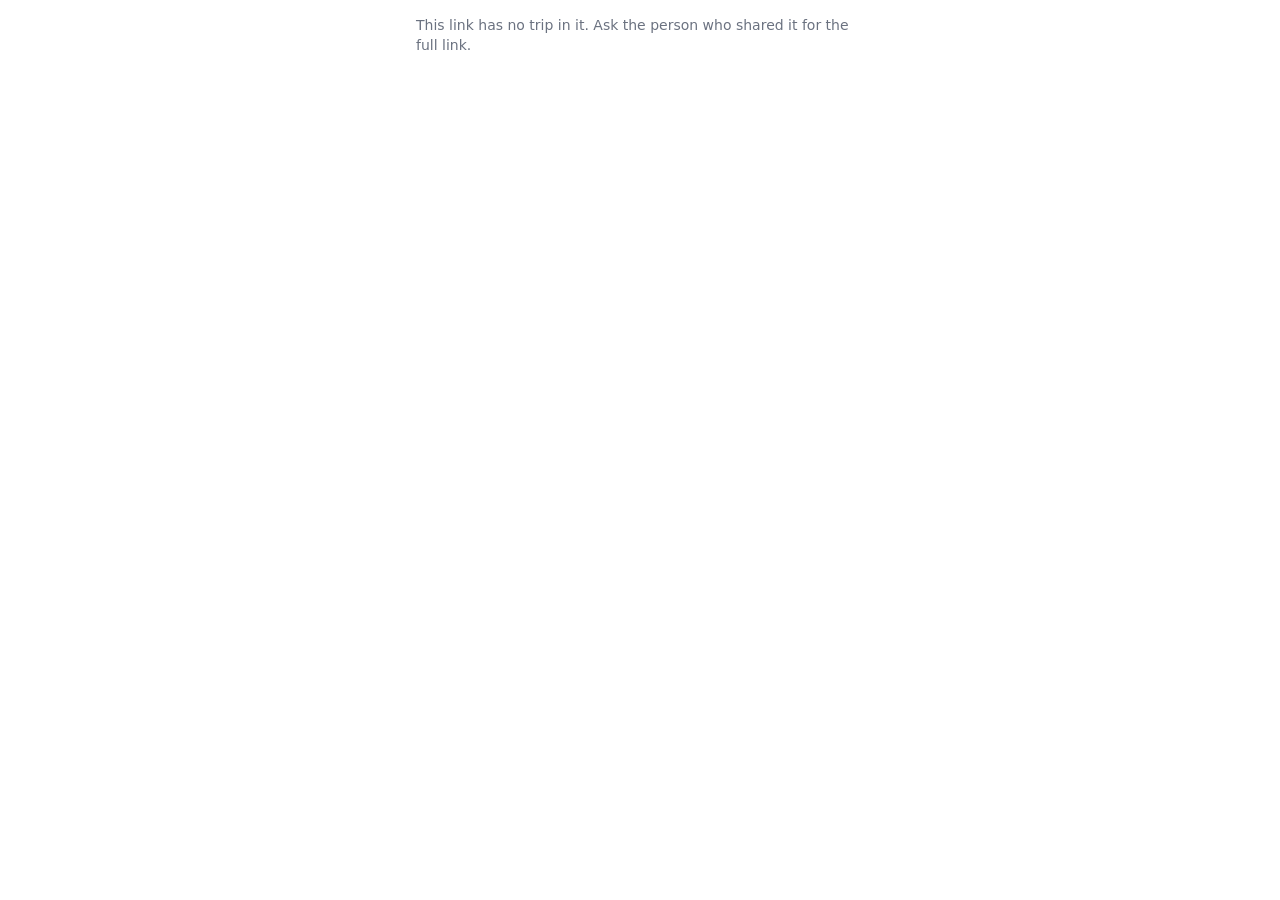
==== docs/trip.html @ 67584df7 "Move the site to docs/ so GitHub Pages can publish it Co-Authored-By: Claude Haiku 5.5 <noreply@anth" ====
<!doctype html>
<html lang="en">
<head>
  <meta charset="utf-8">
  <meta name="viewport" content="width=device-width, initial-scale=1">
  <title>Curva · Trip</title>
  <link rel="stylesheet" href="style.css">
</head>
<body>
  <main class="page">
    <p id="status" class="muted" role="status">Loading trip…</p>

    <section id="trip" hidden>
      <div>
        <p class="label">Trip</p>
        <h1 id="trip-title"></h1>
        <a id="master-link" class="link" target="_blank" rel="noopener" hidden>Open the master route map</a>
      </div>

      <p id="trip-done" class="banner" hidden></p>

      <!-- Shown until this phone picks a car -->
      <section id="join" hidden>
        <h2>Which car are you?</h2>
        <ol id="car-choices" class="choices"></ol>
        <label for="car-name">Or add your car</label>
        <div class="row">
          <input id="car-name" type="text" maxlength="40" placeholder="Car 2: Anna" autocomplete="off">
          <button type="button" id="join-car">Join</button>
        </div>
      </section>

      <!-- Shown once this phone has picked a car -->
      <section id="mine" hidden>
        <div>
          <p class="label">Your car</p>
          <h2 id="my-name"></h2>
        </div>

        <div>
          <div class="progress" aria-hidden="true"><span id="my-bar"></span></div>
          <p id="my-progress" class="muted"></p>
        </div>

        <div id="next-card" class="next-card">
          <p class="label">Next stop</p>
          <p id="next-name" class="next-name"></p>
          <div id="next-nav" class="nav-row"></div>
          <button type="button" id="mark-reached" class="primary">Mark as reached</button>
        </div>

        <p id="my-finished" class="banner" hidden>Your car has reached the last stop.</p>

        <div class="row">
          <button type="button" id="undo">Undo last check-in</button>
          <button type="button" id="switch-car" class="quiet">Switch car</button>
        </div>
      </section>

      <h2>Group</h2>
      <ol id="cars-list" class="cars" aria-label="Cars"></ol>

      <h2>All stops</h2>
      <ol id="stop-list" class="stops" aria-label="All stops"></ol>

      <button type="button" id="complete-trip" class="quiet">Complete trip</button>

      <p id="message" class="error" role="alert" hidden></p>
    </section>
  </main>

  <script src="config.js"></script>
  <script src="api.js"></script>
  <script src="trip.js"></script>
</body>
</html>
---- docs/style.css ----
:root {
  color-scheme: light dark;
  --accent: #2b6cb0;
  --border: #c9ced6;
  --muted: #6b7280;
  --danger: #b42318;
  --radius: 8px;
}

* { box-sizing: border-box; }

/* Keep hidden elements hidden even when a class sets display. */
[hidden] { display: none !important; }

body {
  margin: 0;
  font-family: system-ui, -apple-system, sans-serif;
  line-height: 1.4;
}

.page {
  max-width: 480px;
  margin: 0 auto;
  padding: 16px;
  display: flex;
  flex-direction: column;
  gap: 12px;
}

h1 { font-size: 26px; margin: 8px 0 4px; }
h2 { font-size: 18px; margin: 16px 0 4px; }

form, section { display: flex; flex-direction: column; gap: 8px; }

label { font-weight: 600; margin-top: 8px; }

input[type="text"] {
  width: 100%;
  padding: 12px;
  font: inherit;
  border: 1px solid var(--border);
  border-radius: var(--radius);
  background: transparent;
  color: inherit;
}

.row { display: flex; gap: 8px; }
.row input { flex: 1; min-width: 0; }

button {
  font: inherit;
  padding: 12px 14px;
  border-radius: var(--radius);
  border: 1px solid var(--border);
  background: transparent;
  color: inherit;
  cursor: pointer;
}

button.primary {
  background: var(--accent);
  border-color: var(--accent);
  color: #fff;
  font-weight: 600;
  margin-top: 8px;
}

.stops {
  list-style: none;
  margin: 4px 0 0;
  padding: 0;
  display: flex;
  flex-direction: column;
  gap: 6px;
}

.stops li {
  display: flex;
  align-items: center;
  gap: 8px;
  padding: 8px;
  border: 1px solid var(--border);
  border-radius: var(--radius);
}

.stops .num { color: var(--muted); min-width: 1.5em; text-align: right; }
.stops .name { flex: 1; min-width: 0; overflow-wrap: anywhere; }
.stops button { padding: 6px 10px; }
.stops button.remove { color: var(--danger); }

.muted { color: var(--muted); font-size: 14px; margin: 0; }
.error { color: var(--danger); margin: 0; }
.label { color: var(--muted); font-size: 12px; letter-spacing: 0.08em; text-transform: uppercase; margin: 0; }

.progress {
  height: 8px;
  border-radius: var(--radius);
  background: var(--border);
  overflow: hidden;
}
.progress > span { display: block; height: 100%; background: var(--accent); }

.next-card {
  display: flex;
  flex-direction: column;
  gap: 6px;
  padding: 16px;
  border: 2px solid var(--accent);
  border-radius: var(--radius);
}
.next-name { font-size: 22px; font-weight: 700; margin: 0; overflow-wrap: anywhere; }

.banner {
  padding: 12px;
  border-radius: var(--radius);
  background: var(--accent);
  color: #fff;
  font-weight: 600;
  margin: 0;
}

.stops .tick {
  width: 22px;
  height: 22px;
  flex: none;
  border-radius: 50%;
  border: 1.5px solid var(--border);
  display: grid;
  place-items: center;
  font-size: 13px;
}
.stops .done .tick { background: var(--accent); border-color: var(--accent); color: #fff; }
.stops .done .name { color: var(--muted); text-decoration: line-through; }
.stops .next { border-color: var(--accent); font-weight: 600; }
.stops .next .tick { border-color: var(--accent); }
.stops li .nav-row { flex: none; }
.stops li .icon-btn { padding: 6px 8px; }

.nav-row { display: flex; gap: 8px; flex-wrap: wrap; }

.icon-btn {
  display: inline-flex;
  align-items: center;
  gap: 6px;
  padding: 10px 12px;
  border-radius: var(--radius);
  border: 1px solid var(--border);
  color: inherit;
  text-decoration: none;
  font-size: 14px;
}
.icon-btn svg { width: 20px; height: 20px; flex: none; }

.link { color: var(--accent); font-size: 15px; }

.quiet { background: transparent; border-color: transparent; color: var(--muted); }
.row button:not(.primary) { flex: none; }

.choices, .cars {
  list-style: none;
  margin: 0;
  padding: 0;
  display: flex;
  flex-direction: column;
  gap: 8px;
}
.choices button { width: 100%; text-align: left; }

.car {
  display: flex;
  flex-direction: column;
  gap: 6px;
  padding: 12px;
  border: 1px solid var(--border);
  border-radius: var(--radius);
}
.car-header { display: flex; justify-content: space-between; gap: 8px; }
.car-header .name { font-weight: 600; min-width: 0; overflow-wrap: anywhere; }
.car p { margin: 0; }
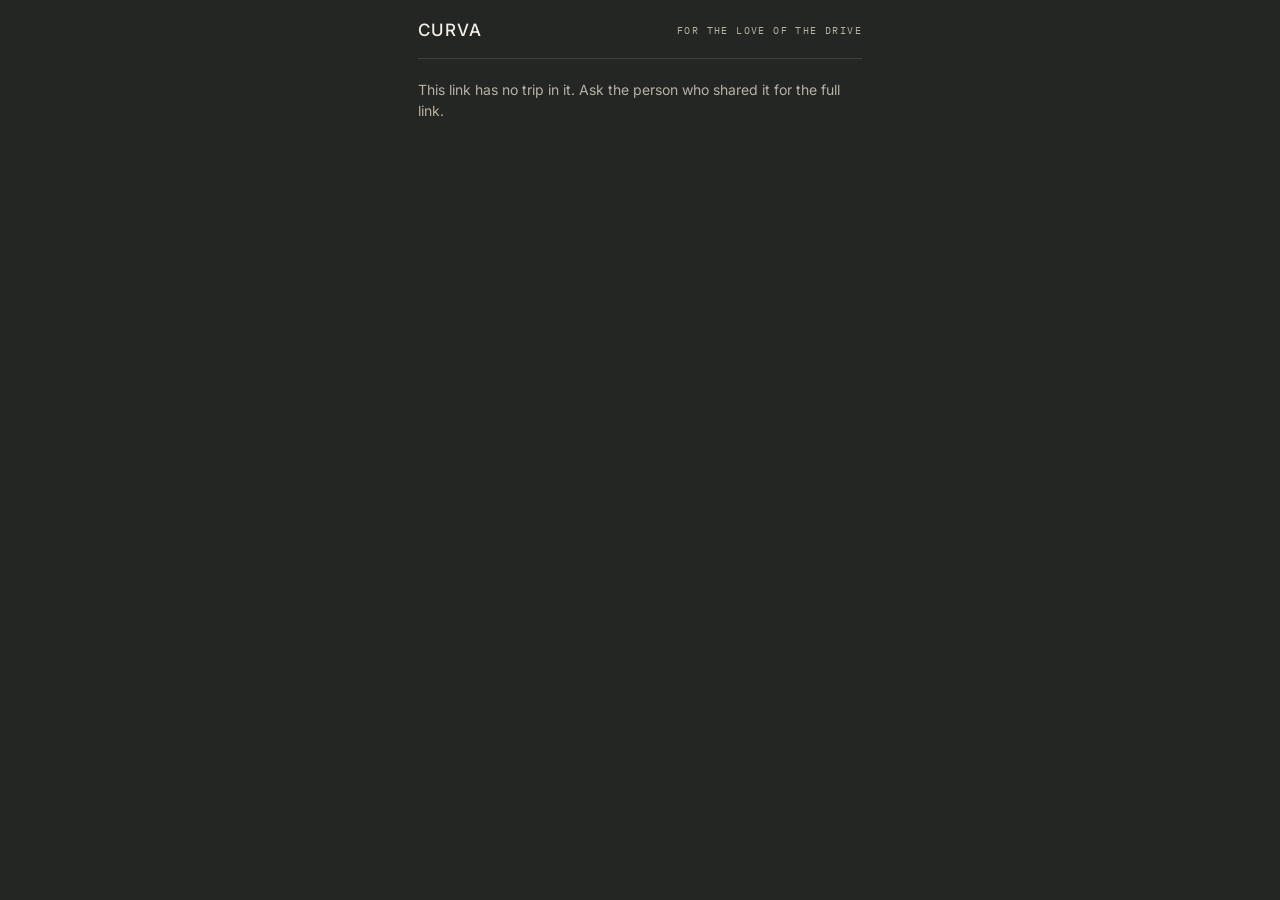
==== commit ba367daa: "Restyle the site in the Curva dark identity: Instrument Serif, Inter, IBM Plex Mono, ivory and peach" ====
--- a/docs/trip.html
+++ b/docs/trip.html
@@ -4,10 +4,19 @@
   <meta charset="utf-8">
   <meta name="viewport" content="width=device-width, initial-scale=1">
   <title>Curva · Trip</title>
+  <meta name="theme-color" content="#242624">
+  <link rel="preconnect" href="https://fonts.googleapis.com">
+  <link rel="preconnect" href="https://fonts.gstatic.com" crossorigin>
+  <link href="https://fonts.googleapis.com/css2?family=IBM+Plex+Mono:wght@400&family=Inter:wght@400;500;600&family=Instrument+Serif&display=swap" rel="stylesheet">
   <link rel="stylesheet" href="style.css">
 </head>
 <body>
   <main class="page">
+    <header class="brand">
+      <a class="wordmark" href="index.html">Curva</a>
+      <span class="tagline">For the love of the drive</span>
+    </header>
+
     <p id="status" class="muted" role="status">Loading trip…</p>
 
     <section id="trip" hidden>
--- a/docs/style.css
+++ b/docs/style.css
@@ -1,10 +1,18 @@
 :root {
-  color-scheme: light dark;
-  --accent: #2b6cb0;
-  --border: #c9ced6;
-  --muted: #6b7280;
-  --danger: #b42318;
-  --radius: 8px;
+  color-scheme: dark;
+  --bg: #242624;          /* Asphalt */
+  --surface: #2c2f2d;
+  --surface-2: #343735;
+  --line: #3f4340;        /* hairlines, decorative only */
+  --text: #f3f0e8;       /* Warm ivory, 13.4:1 on Asphalt */
+  --muted: #b7b1a4;      /* Limestone, 7.1:1 */
+  --signal: #f2b07a;     /* small labels and progress, 8.2:1 */
+  --ember: #b95332;      /* decorative only */
+  --danger: #f28b82;
+  --radius: 6px;
+  --serif: "Instrument Serif", Georgia, "Times New Roman", serif;
+  --sans: Inter, system-ui, -apple-system, sans-serif;
+  --mono: "IBM Plex Mono", ui-monospace, "SF Mono", Menlo, monospace;
 }
 
 * { box-sizing: border-box; }
@@ -14,166 +22,218 @@
 
 body {
   margin: 0;
-  font-family: system-ui, -apple-system, sans-serif;
-  line-height: 1.4;
+  background: var(--bg);
+  color: var(--text);
+  font-family: var(--sans);
+  font-size: 16px;
+  line-height: 1.5;
+  -webkit-font-smoothing: antialiased;
 }
 
 .page {
   max-width: 480px;
   margin: 0 auto;
-  padding: 16px;
+  padding: 0 18px 40px;
+  display: flex;
+  flex-direction: column;
+  gap: 14px;
+}
+
+/* Brand bar */
+.brand {
+  display: flex;
+  align-items: center;
+  justify-content: space-between;
+  gap: 12px;
+  padding: 18px 0 14px;
+  border-bottom: 1px solid var(--line);
+  margin-bottom: 6px;
+}
+.wordmark {
+  font-weight: 500;
+  font-size: 17px;
+  letter-spacing: 0.08em;
+  text-transform: uppercase;
+  text-decoration: none;
+  color: var(--text);
+}
+.brand .tagline { font-family: var(--mono); font-size: 10px; letter-spacing: 0.14em; text-transform: uppercase; color: var(--muted); text-align: right; }
+
+h1 {
+  font-family: var(--serif);
+  font-weight: 400;
+  font-size: 42px;
+  line-height: 1.02;
+  letter-spacing: -0.005em;
+  margin: 6px 0 2px;
+}
+
+/* Section titles are small mono labels, like the boards */
+h2 {
+  font-family: var(--mono);
+  font-weight: 400;
+  font-size: 11px;
+  letter-spacing: 0.14em;
+  text-transform: uppercase;
+  color: var(--muted);
+  margin: 18px 0 2px;
+  padding-top: 14px;
+  border-top: 1px solid var(--line);
+}
+#join h2, #my-name {
+  font-family: var(--serif);
+  font-size: 30px;
+  letter-spacing: 0;
+  text-transform: none;
+  color: var(--text);
+  margin: 0;
+  padding: 0;
+  border: 0;
+}
+
+form, section { display: flex; flex-direction: column; gap: 10px; }
+
+label {
+  font-family: var(--mono);
+  font-size: 11px;
+  letter-spacing: 0.12em;
+  text-transform: uppercase;
+  color: var(--muted);
+  margin-top: 10px;
+}
+
+input[type="text"], input[type="url"] {
+  width: 100%;
+  padding: 13px 12px;
+  font: inherit;
+  color: var(--text);
+  background: var(--surface);
+  border: 1px solid var(--line);
+  border-radius: var(--radius);
+}
+input::placeholder { color: #8f8a7f; }
+input:focus-visible, button:focus-visible, a:focus-visible { outline: 2px solid var(--signal); outline-offset: 2px; }
+
+.row { display: flex; gap: 8px; }
+.row input { flex: 1; min-width: 0; }
+
+button {
+  font: inherit;
+  font-size: 15px;
+  padding: 12px 14px;
+  border-radius: var(--radius);
+  border: 1px solid var(--line);
+  background: var(--surface);
+  color: var(--text);
+  cursor: pointer;
+}
+button:disabled { opacity: 0.4; cursor: default; }
+
+button.primary {
+  background: var(--text);
+  border-color: var(--text);
+  color: var(--bg);
+  font-weight: 600;
+  margin-top: 4px;
+}
+
+.quiet { background: transparent; border-color: transparent; color: var(--muted); }
+.row button:not(.primary) { flex: none; }
+
+.muted { color: var(--muted); font-size: 14px; margin: 0; }
+.error { color: var(--danger); margin: 0; font-size: 14px; }
+.label { font-family: var(--mono); font-size: 11px; letter-spacing: 0.14em; text-transform: uppercase; color: var(--muted); margin: 0; }
+.link { color: var(--signal); font-size: 14px; }
+
+/* Progress: a hairline with a peach fill */
+.progress { height: 2px; background: var(--line); overflow: hidden; }
+.progress > span { display: block; height: 100%; background: var(--signal); }
+
+.next-card {
   display: flex;
   flex-direction: column;
   gap: 12px;
-}
-
-h1 { font-size: 26px; margin: 8px 0 4px; }
-h2 { font-size: 18px; margin: 16px 0 4px; }
-
-form, section { display: flex; flex-direction: column; gap: 8px; }
-
-label { font-weight: 600; margin-top: 8px; }
-
-input[type="text"] {
-  width: 100%;
-  padding: 12px;
-  font: inherit;
-  border: 1px solid var(--border);
-  border-radius: var(--radius);
-  background: transparent;
-  color: inherit;
-}
-
-.row { display: flex; gap: 8px; }
-.row input { flex: 1; min-width: 0; }
-
-button {
-  font: inherit;
+  padding: 18px;
+  background: var(--surface);
+  border: 1px solid var(--line);
+  border-radius: var(--radius);
+}
+.next-name {
+  font-family: var(--serif);
+  font-size: 34px;
+  line-height: 1.04;
+  margin: 0;
+  overflow-wrap: anywhere;
+}
+
+.banner {
   padding: 12px 14px;
-  border-radius: var(--radius);
-  border: 1px solid var(--border);
-  background: transparent;
-  color: inherit;
-  cursor: pointer;
-}
-
-button.primary {
-  background: var(--accent);
-  border-color: var(--accent);
-  color: #fff;
-  font-weight: 600;
-  margin-top: 8px;
-}
-
-.stops {
-  list-style: none;
-  margin: 4px 0 0;
-  padding: 0;
-  display: flex;
-  flex-direction: column;
-  gap: 6px;
-}
-
+  border: 1px solid var(--line);
+  border-radius: var(--radius);
+  background: var(--surface-2);
+  color: var(--text);
+  font-size: 14px;
+  margin: 0;
+}
+
+/* Stops */
+.stops { list-style: none; margin: 0; padding: 0; display: flex; flex-direction: column; }
 .stops li {
   display: flex;
   align-items: center;
-  gap: 8px;
-  padding: 8px;
-  border: 1px solid var(--border);
-  border-radius: var(--radius);
-}
-
-.stops .num { color: var(--muted); min-width: 1.5em; text-align: right; }
+  gap: 10px;
+  padding: 12px 0;
+  border-bottom: 1px solid var(--line);
+}
+.stops .num { font-family: var(--mono); font-size: 12px; color: var(--signal); min-width: 2.2em; }
 .stops .name { flex: 1; min-width: 0; overflow-wrap: anywhere; }
-.stops button { padding: 6px 10px; }
+.stops button { padding: 6px 10px; font-size: 13px; }
 .stops button.remove { color: var(--danger); }
-
-.muted { color: var(--muted); font-size: 14px; margin: 0; }
-.error { color: var(--danger); margin: 0; }
-.label { color: var(--muted); font-size: 12px; letter-spacing: 0.08em; text-transform: uppercase; margin: 0; }
-
-.progress {
-  height: 8px;
-  border-radius: var(--radius);
-  background: var(--border);
-  overflow: hidden;
-}
-.progress > span { display: block; height: 100%; background: var(--accent); }
-
-.next-card {
-  display: flex;
-  flex-direction: column;
-  gap: 6px;
-  padding: 16px;
-  border: 2px solid var(--accent);
-  border-radius: var(--radius);
-}
-.next-name { font-size: 22px; font-weight: 700; margin: 0; overflow-wrap: anywhere; }
-
-.banner {
-  padding: 12px;
-  border-radius: var(--radius);
-  background: var(--accent);
-  color: #fff;
-  font-weight: 600;
-  margin: 0;
-}
-
 .stops .tick {
-  width: 22px;
-  height: 22px;
-  flex: none;
+  width: 20px; height: 20px; flex: none;
   border-radius: 50%;
-  border: 1.5px solid var(--border);
-  display: grid;
-  place-items: center;
-  font-size: 13px;
-}
-.stops .done .tick { background: var(--accent); border-color: var(--accent); color: #fff; }
-.stops .done .name { color: var(--muted); text-decoration: line-through; }
-.stops .next { border-color: var(--accent); font-weight: 600; }
-.stops .next .tick { border-color: var(--accent); }
+  border: 1px solid var(--line);
+  display: grid; place-items: center;
+  font-size: 11px;
+}
+.stops .done .tick { border-color: var(--signal); color: var(--signal); }
+.stops .done .name { color: var(--muted); }
+.stops .done .num { color: var(--muted); }
+.stops .next .name { font-weight: 600; }
+.stops .next .tick { border-color: var(--signal); }
 .stops li .nav-row { flex: none; }
 .stops li .icon-btn { padding: 6px 8px; }
 
+/* Navigation buttons */
 .nav-row { display: flex; gap: 8px; flex-wrap: wrap; }
-
 .icon-btn {
   display: inline-flex;
   align-items: center;
-  gap: 6px;
-  padding: 10px 12px;
-  border-radius: var(--radius);
-  border: 1px solid var(--border);
-  color: inherit;
+  gap: 8px;
+  padding: 11px 13px;
+  border-radius: var(--radius);
+  border: 1px solid var(--line);
+  background: var(--surface-2);
+  color: var(--text);
   text-decoration: none;
   font-size: 14px;
 }
-.icon-btn svg { width: 20px; height: 20px; flex: none; }
-
-.link { color: var(--accent); font-size: 15px; }
-
-.quiet { background: transparent; border-color: transparent; color: var(--muted); }
-.row button:not(.primary) { flex: none; }
-
-.choices, .cars {
-  list-style: none;
-  margin: 0;
-  padding: 0;
+.icon-btn svg { width: 18px; height: 18px; flex: none; }
+.stops li .icon-btn span { display: none; }
+
+/* Cars */
+.choices, .cars { list-style: none; margin: 0; padding: 0; display: flex; flex-direction: column; gap: 8px; }
+.choices button { width: 100%; text-align: left; }
+.car {
   display: flex;
   flex-direction: column;
   gap: 8px;
-}
-.choices button { width: 100%; text-align: left; }
-
-.car {
-  display: flex;
-  flex-direction: column;
-  gap: 6px;
-  padding: 12px;
-  border: 1px solid var(--border);
-  border-radius: var(--radius);
-}
-.car-header { display: flex; justify-content: space-between; gap: 8px; }
+  padding: 14px;
+  background: var(--surface);
+  border: 1px solid var(--line);
+  border-radius: var(--radius);
+}
+.car-header { display: flex; justify-content: space-between; align-items: baseline; gap: 8px; }
 .car-header .name { font-weight: 600; min-width: 0; overflow-wrap: anywhere; }
+.car-header .muted { font-family: var(--mono); font-size: 12px; }
 .car p { margin: 0; }
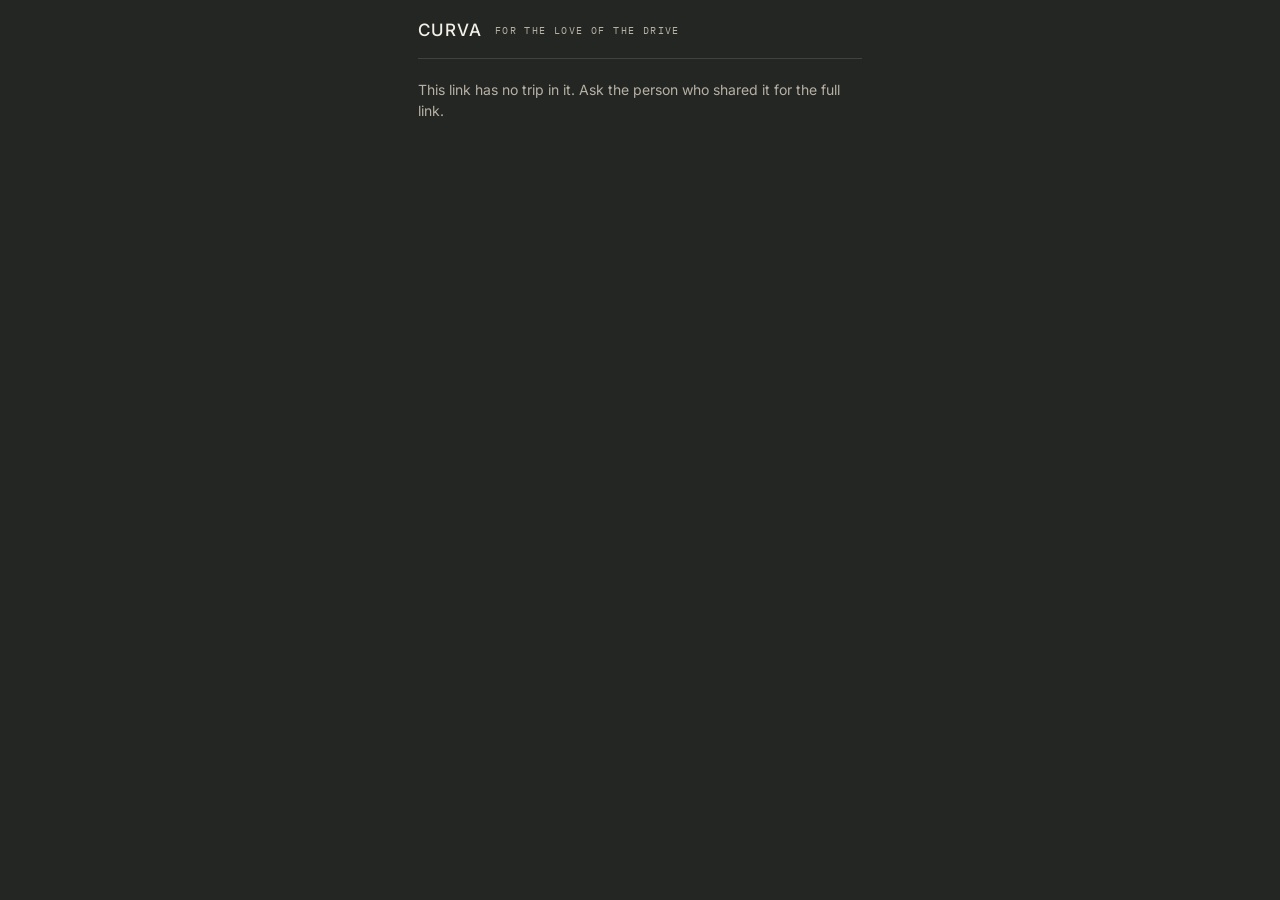
==== commit bcebe057: "Add email sign-in to the front end, off by default - docs/auth.js: email sign-in by typed code or th" ====
--- a/docs/trip.html
+++ b/docs/trip.html
@@ -15,9 +15,13 @@
     <header class="brand">
       <a class="wordmark" href="index.html">Curva</a>
       <span class="tagline">For the love of the drive</span>
+      <div id="account" class="account"></div>
     </header>
 
     <p id="status" class="muted" role="status">Loading trip…</p>
+
+    <!-- Shown when the trip needs a signed-in person -->
+    <section id="signin" hidden></section>
 
     <section id="trip" hidden>
       <div>
@@ -79,6 +83,7 @@
   </main>
 
   <script src="config.js"></script>
+  <script src="auth.js"></script>
   <script src="api.js"></script>
   <script src="trip.js"></script>
 </body>
--- a/docs/style.css
+++ b/docs/style.css
@@ -237,3 +237,10 @@
 .car-header .name { font-weight: 600; min-width: 0; overflow-wrap: anywhere; }
 .car-header .muted { font-family: var(--mono); font-size: 12px; }
 .car p { margin: 0; }
+
+/* Sign-in */
+.brand { flex-wrap: wrap; }
+.account { display: flex; align-items: center; gap: 8px; margin-left: auto; }
+.account .muted { font-size: 12px; overflow-wrap: anywhere; }
+.account button { padding: 4px 8px; font-size: 13px; }
+.step { display: flex; flex-direction: column; gap: 10px; }
